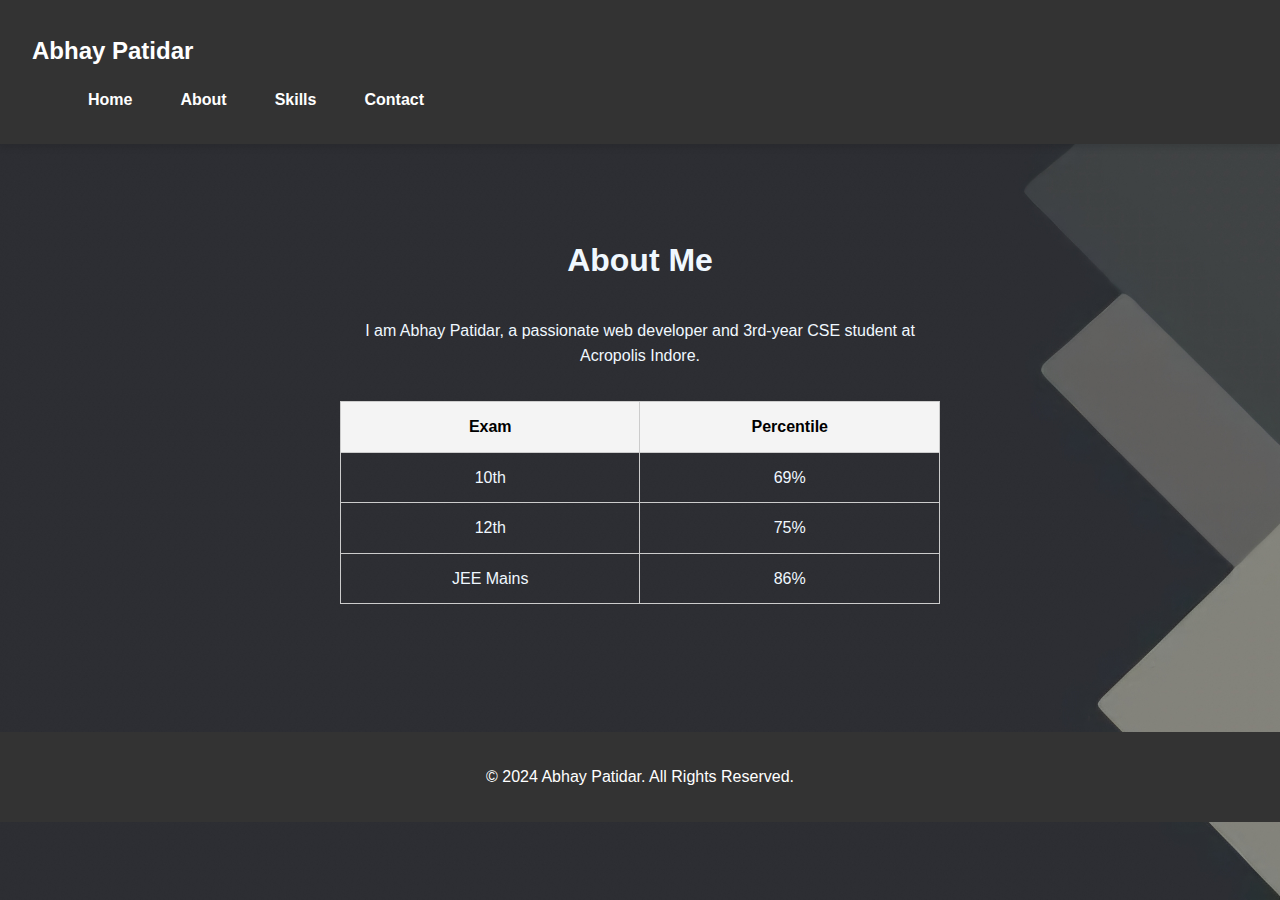
==== about.html @ 9eab5269 "first commit" ====
<!DOCTYPE html>
<html lang="en">
<head>
  <meta charset="UTF-8">
  <meta name="viewport" content="width=device-width, initial-scale=1.0">
  <title>About - Abhay's Portfolio</title>
  <link rel="stylesheet" href="styles.css">
</head>
<body>
  <header>
    <span class="menu-toggle">☰</span>
    <nav>
      <h1>Abhay Patidar</h1>
      <ul class="nav-links">
        <li><a href="index.html">Home</a></li>
        <li><a href="about.html">About</a></li>
        <li><a href="skills.html">Skills</a></li>
        <li><a href="contact.html">Contact</a></li>
      </ul>
    </nav>
  </header>

  <section class="about">
    <h2 style="color: aliceblue;">About Me</h2>
    <p style="color: aliceblue;">I am Abhay Patidar, a passionate web developer and 3rd-year CSE student at Acropolis Indore.</p>
    <table>
      <tr>
        <th>Exam</th>
        <th>Percentile</th>
      </tr>
      <tr>
        <td>10th</td>
        <td >69%</td>
      </tr>
      <tr>
        <td>12th</td>
        <td>75%</td>
      </tr>
      <tr>
        <td>JEE Mains</td>
        <td >86%</td>
      </tr>
    </table>
  </section>

  <footer>
    <p>© 2024 Abhay Patidar. All Rights Reserved.</p>
  </footer>
</body>
</html>
---- styles.css ----
/* Global Styles */
body {
    font-family: 'Arial', sans-serif;
    margin: 0;
    padding: 0;
    box-sizing: border-box;
    line-height: 1.6;
    scroll-behavior: smooth;
    
   
    background-image: url('bgimage.jpeg');
    background-repeat: no-repeat;
    background-size: cover;
    background-position: center;
    background-attachment: fixed;
    

  }
  
  header {
    background: #333;
    color: #fff;
    padding: 1rem 2rem;
    display: flex;
    justify-content: space-between;
    align-items: center;
    position: sticky;
    top: 0;
    z-index: 1000;
    box-shadow: 0 4px 6px rgba(0, 0, 0, 0.1);
  }
  
  header h1 {
    font-size: 1.5rem;
  }
  
  .nav-links {
    list-style: none;
    display: flex;
    gap: 1rem;
  }
  
  .nav-links a {
    text-decoration: none;
    color: #fff;
    font-weight: bold;
    padding: 0.5rem 1rem;
    border-radius: 5px;
  }
  
  .nav-links a:hover,
  .nav-links a.active {
    background: #00bcd4;
    color: #fff;
  }
  
  /* Hero Section */
  .hero {
    /* background: url('https://via.placeholder.com/1500x500') no-repeat center center/cover; */
    color: #fff;
    height: 100vh;
    display: flex;
    flex-direction: column;
    justify-content: center;
    align-items: center;
    text-align: center;
    padding: 0 2rem;
  }
  
  .hero h2 {
    font-size: 2.5rem;
    margin-bottom: 1rem;
  }
  
  .hero p {
    margin: 1rem 0;
    font-size: 1.2rem;
  }
  
  .hero a {
    text-decoration: none;
    background: #00bcd4;
    color: #fff;
    padding: 0.75rem 1.5rem;
    border-radius: 5px;
  }
  
  .hero a:hover {
    background: #008ba3;
  }
  
  /* Sections */
  section {
    padding: 4rem 2rem;
    text-align: center;
  }
  
  section h2 {
    font-size: 2rem;
    margin-bottom: 2rem;
  }
  
  .about p,
  .skills ul,
  .contact form {
    max-width: 600px;
    margin: 0 auto;
  }
  
  /* Table for Percentages */
  table {
    margin: 2rem auto;
    border-collapse: collapse;
    width: 80%;
    max-width: 600px;
  }
  
  table, th, td {
    border: 1px solid #ccc;
  }
  
  td{
    padding: 0.75rem;
    text-align: center;
    color: aliceblue;
  }
  
  th {
    padding: 0.75rem;
    text-align: center;
    background-color: #f4f4f4;
  }
  
  /* Contact Form */
  .contact form input,
  .contact form textarea,
  .contact form button {
    width: 100%;
    padding: 0.75rem;
    margin: 0.5rem 0;
    border: 1px solid #ccc;
    border-radius: 5px;
  }
  
  .contact form button {
    background: #00bcd4;
    color: #fff;
    cursor: pointer;
  }
  
  .contact form button:hover {
    background: #008ba3;
  }
  
  /* Footer */
  footer {
    text-align: center;
    padding: 1rem;
    background: #333;
    color: #fff;
    margin-top: 2rem;
  }
  
  /* Responsive Design */
  @media (max-width: 768px) {
    .nav-links {
      display: none;
      flex-direction: column;
      gap: 0.5rem;
      background: #333;
      position: absolute;
      top: 60px;
      right: 20px;
      border-radius: 5px;
      padding: 1rem;
    }
  
    .nav-links.show {
      display: flex;
    }
  
    .menu-toggle {
      display: block;
      font-size: 1.5rem;
      cursor: pointer;
      color: #fff;
    }
  }
  
  .menu-toggle {
    display: none;
  }
  li{
    list-style: none;
  }
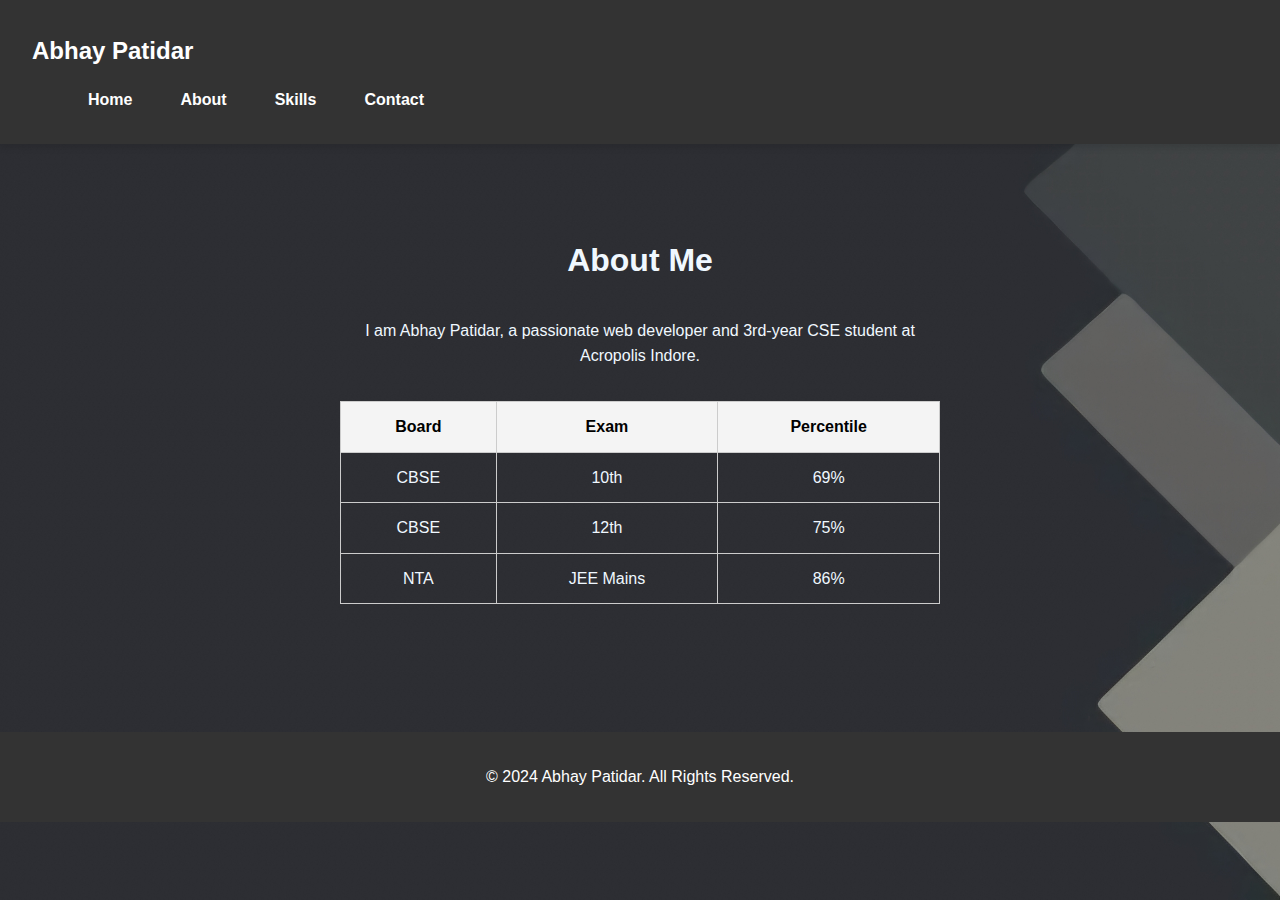
==== commit cc5b395c: "profile pic add" ====
--- a/about.html
+++ b/about.html
@@ -25,18 +25,22 @@
     <p style="color: aliceblue;">I am Abhay Patidar, a passionate web developer and 3rd-year CSE student at Acropolis Indore.</p>
     <table>
       <tr>
+        <th>Board</th>
         <th>Exam</th>
         <th>Percentile</th>
       </tr>
       <tr>
+        <td>CBSE</td>
         <td>10th</td>
         <td >69%</td>
       </tr>
       <tr>
+        <td>CBSE</td>
         <td>12th</td>
         <td>75%</td>
       </tr>
       <tr>
+        <td>NTA</td>
         <td>JEE Mains</td>
         <td >86%</td>
       </tr>
--- a/styles.css
+++ b/styles.css
@@ -192,4 +192,14 @@
   }
   li{
     list-style: none;
+  }
+
+  .myimg{
+    height: 400px;
+    width: 400px;
+    position: fixed;
+    border-radius: 10ch;
+    margin: 50px;
+    margin-top: 150px;
+    /* margin-right: 150px; */
   }